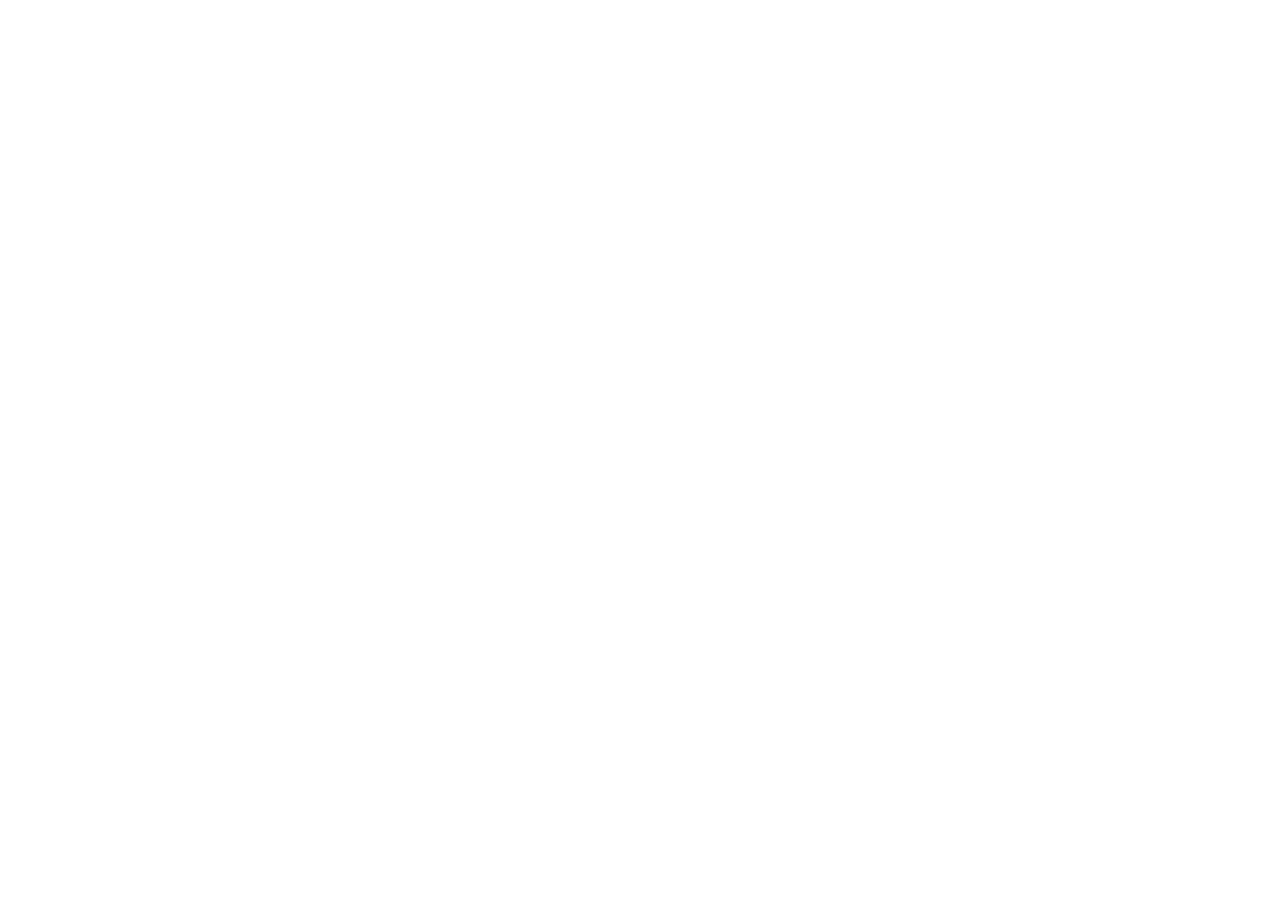
==== index.html @ a7c3f226 "Create index.html" ====
<!DOCTYPE html>
<html lang="en">
<head>
    <meta charset="UTF-8">
    <meta name="viewport" content="width=device-width, initial-scale=1.0">
    <title>Document</title>
</head>
<body>
    
</body>
</html>
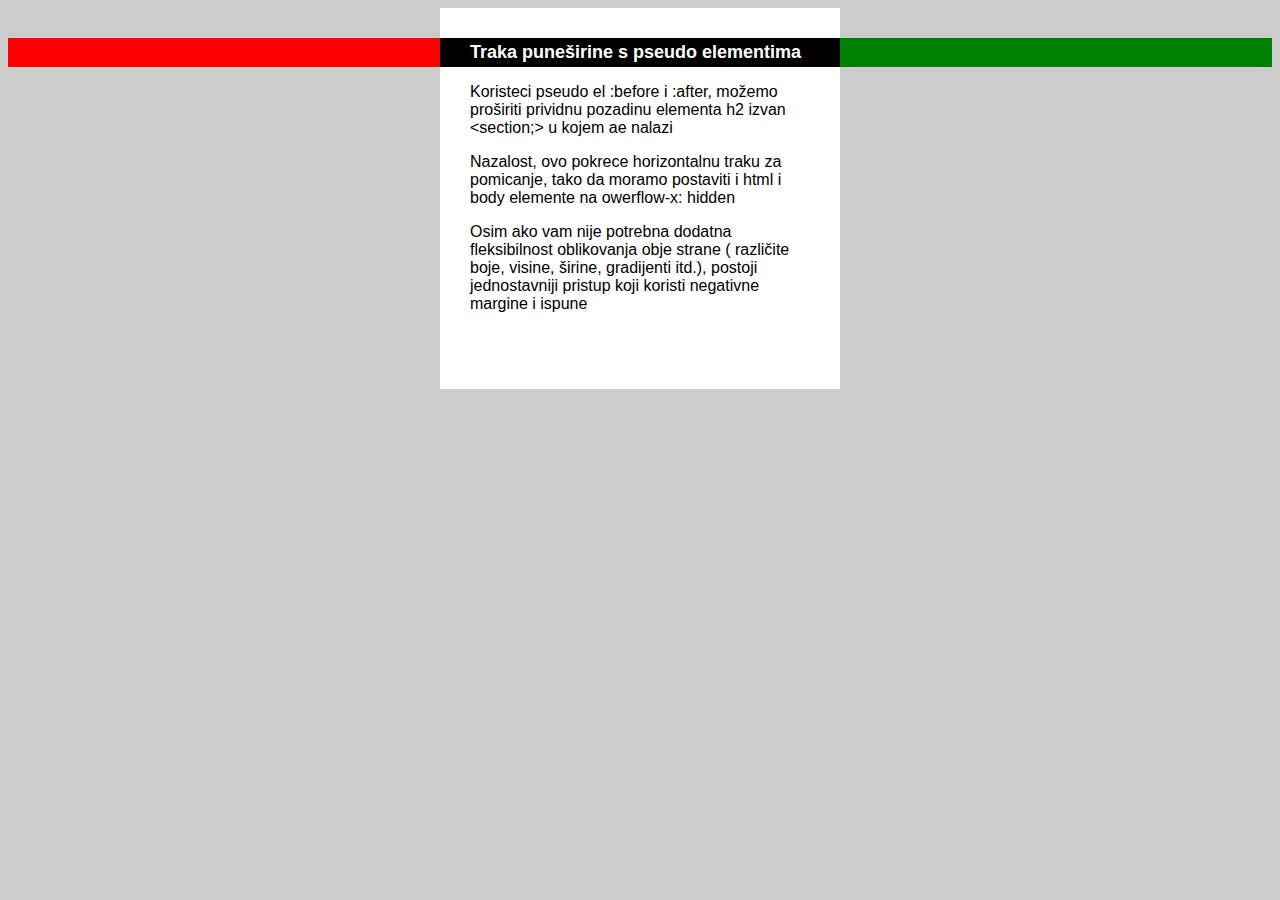
==== commit bfb234d7: "gotovo" ====
--- a/index.html
+++ b/index.html
@@ -1,11 +1,28 @@
 <!DOCTYPE html>
 <html lang="en">
+
 <head>
     <meta charset="UTF-8">
     <meta name="viewport" content="width=device-width, initial-scale=1.0">
     <title>Document</title>
+    <link rel="stylesheet" href="./index.css">
 </head>
+
 <body>
-    
+    <section>
+        <h2 class="full-width">Traka puneširine s pseudo elementima</h2>
+        <p>Koristeci pseudo el :before i :after, možemo proširiti prividnu pozadinu
+            elementa h2 izvan &lt;section;&gt; u kojem ae nalazi</p>
+        <p>Nazalost, ovo pokrece horizontalnu traku za pomicanje, tako da moramo postaviti i html i body elemente na owerflow-x: hidden</p>
+        <p>Osim ako vam nije potrebna dodatna 
+             fleksibilnost oblikovanja obje strane ( različite 
+              boje, visine, širine, gradijenti itd.), postoji 
+            jednostavniji pristup koji koristi negativne 
+            margine i ispune </p>
+    </section>
+
+
+
 </body>
-</html>
+
+</html>--- a/index.css
+++ b/index.css
@@ -0,0 +1,45 @@
+html, body {
+    font-family: Arial;
+    overflow-x: hidden;
+}
+
+body {
+    background: #ccc;
+}
+
+section {
+    box-sizing: border-box;
+    margin: 0 auto;
+    width: 25rem;
+    background: white;
+    padding: 30px;
+    padding-bottom: 60px;
+}
+
+.full-width {
+    position: relative;
+    margin: 0 -30px;
+    padding: .25rem 30px;
+    background: black;
+    color: white;
+    font-size: 1.125rem;
+}
+
+.full-width:before, .full-width:after {
+    content: "";
+    position: absolute;
+     /* fill vertically */
+    top: 0;
+    bottom: 0;
+    width: 960px; /* ukoliko je širina premala kod resize ekrana nece biti dobro, stavimo na vecu brojku */
+    right: 100%;
+    background: red;
+}
+
+.full-width:after {
+    width: 960px; /* takoder i kod ovoga ukoliko je širina premala kod resize ekrana nece biti dobro, stavimo na vecu brojku */
+    left: 100%;
+    /* not browser prefixed */
+    background: green;
+}
+
